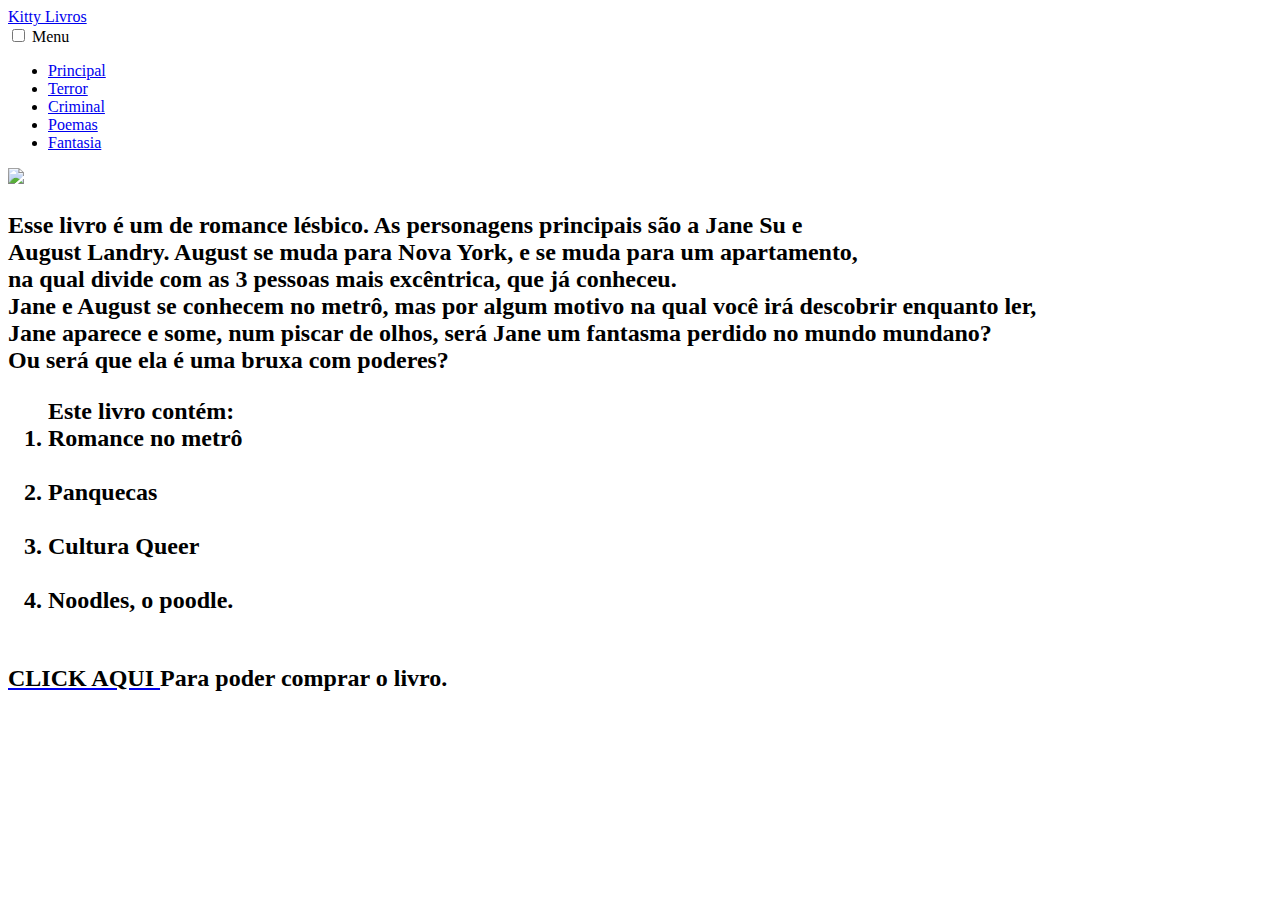
==== index.html @ e42bfe64 "Rename site.html to index.html" ====
<!DOCTYPE html>
<html lang="pt-br">
<head>
    <meta charset="UTF-8">
    <meta name="viewport" content="width=device-width, initial-scale=1.0">
    <title>Romance</title>
</head>
<body>
    <link rel="stylesheet" href="romance.css">

    <header class="header">
        <a href="/" class="logo"> Kitty Livros </a>
        <nav class="nav">
         <input type="checkbox" id="checkbox" class="checkbox" />
         <label for="checkbox" class="label-menu"> Menu <span class="hamburger"> </span></label>
         <ul class="menu"> 
      <li> <a href="index.html"> Principal </a></li>
      <li><a href="Terror.html"> Terror </a></li>
      <li><a href="Serial.killer.html"> Criminal </a></li>
      <li><a href="Poemas.html"> Poemas </a></li>
      <li><a href="Fantasia.html"> Fantasia </a></li>
     
     </ul>
     </nav>
     </body>
     </html>
     </header> 
     
    
    <img class="hello1" src="ultima parada.jpg">
    <h2 class="p2"> <p> Esse livro é um de romance lésbico. As personagens principais são a Jane Su
        e <br> August Landry. August se muda para Nova York, e se  
    muda para um apartamento,<br>  na qual divide com as 3 pessoas mais excêntrica, que 
    já conheceu. <br> Jane e August se conhecem no metrô, mas por algum motivo na qual
você irá descobrir enquanto ler, <br>  Jane aparece e some, num piscar de olhos, 
será Jane um fantasma perdido no mundo mundano? <br> Ou será que ela é uma bruxa com poderes?  </p>


<ol>
     Este livro contém: <br> 
    <li> Romance no metrô </li> <br> 
        
    <li> Panquecas </li> <br>
         
    <li> Cultura Queer </li> <br> 

    <li> Noodles, o poodle. </li> <br> 
       
</ol>

<a href="https://www.amazon.com.br/Última-parada-Casey-McQuiston/dp/8555341566/ref=sr_1_1?__mk_pt_BR=ÅMÅŽÕÑ&crid=1LOGJCO9BU9X3&keywords=a+ultima+parada&qid=1698090247&sprefix=%2Caps%2C1329&sr=8-1">
    <span style="color: black;"> CLICK AQUI </span> </a> Para poder comprar o livro.
</h2> 
</body>
</html>
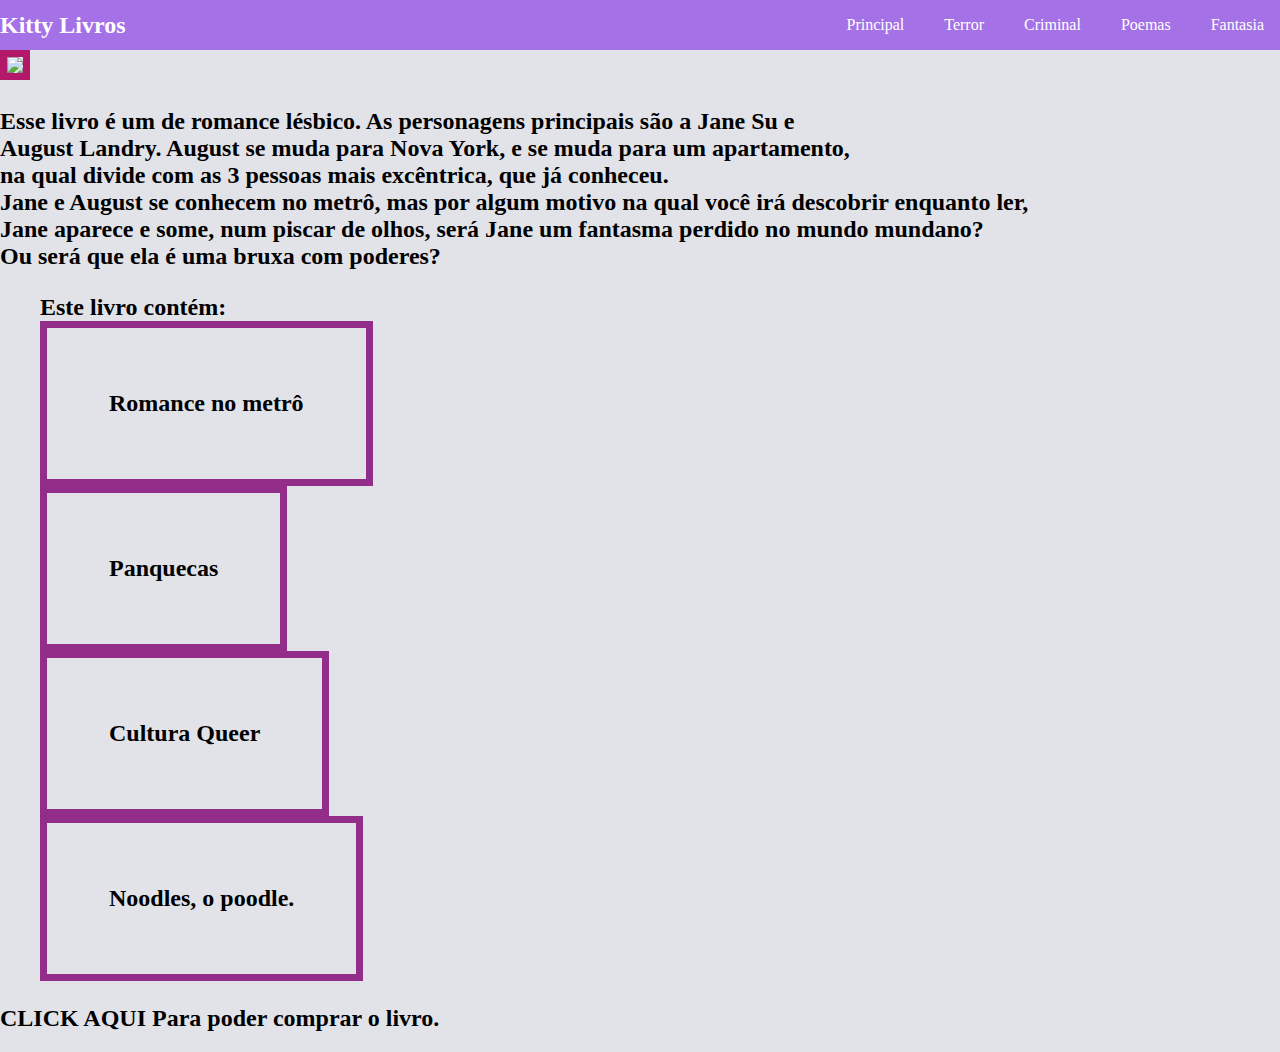
==== commit 96dc5b84: "Update index.html" ====
--- a/index.html
+++ b/index.html
@@ -4,9 +4,9 @@
     <meta charset="UTF-8">
     <meta name="viewport" content="width=device-width, initial-scale=1.0">
     <title>Romance</title>
+      <link rel="stylesheet" href="romance.css">
 </head>
 <body>
-    <link rel="stylesheet" href="romance.css">
 
     <header class="header">
         <a href="/" class="logo"> Kitty Livros </a>
@@ -38,13 +38,13 @@
 
 <ol>
      Este livro contém: <br> 
-    <li> Romance no metrô </li> <br> 
+    <li class="lista"> Romance no metrô </li> <br> 
         
-    <li> Panquecas </li> <br>
+    <li class="lista"> Panquecas </li> <br>
          
-    <li> Cultura Queer </li> <br> 
+    <li class="lista"> Cultura Queer </li> <br> 
 
-    <li> Noodles, o poodle. </li> <br> 
+    <li class="lista"> Noodles, o poodle. </li> <br> 
        
 </ol>
 
--- a/romance.css
+++ b/romance.css
@@ -0,0 +1,103 @@
+.hello1{
+
+    margin: 40;
+    width: 20%;
+    border-color: rgb(179, 25, 104);
+    border-width: 7px;
+    border-style: solid;
+    
+}
+
+p2{
+text-align: right;
+
+}
+
+body { 
+    font-family: -apple-system, BlinkMacSystemFont, 'Segoe UI', Roboto, Oxygen, 
+    Ubuntu, Cantarell, 'Open Sans', 'Helvetica Neue', sans-serif
+    background: var(background));
+}
+
+:root {
+    royal-blue-light: var(--royal-blue-light)#404eed
+    royal-blue-dark: var(royal-blue-dark) #3946d4
+    white: #fff;
+      background: #e2e3e9
+    }
+    
+    body,
+    ul {
+        margin: 0;
+        padding: o;
+        
+    }
+    
+    body { 
+        font-family: -apple-system, BlinkMacSystemFont, 'Segoe UI', Roboto, Oxygen, 
+        Ubuntu, Cantarell, 'Open Sans', 'Helvetica Neue', sans-serif
+        background: var(background));
+    }
+    
+    a{
+    color: #fff;
+    text-decoration: none;
+    
+    }
+    
+    .header {
+    display: flex;
+    align-items: center;
+    justify-content:space-between;
+    background: rgb(164, 113, 231)
+    }
+    
+    .logo {
+    font-size: 1.5rem;
+    font-weight: bold;
+    }
+    
+    .menu{
+    list-style: none;
+    display: flex;
+    gap: 0.5rem;
+    }
+    
+    .menu a{
+    display: block;
+    padding: 1rem;
+    border-radius: 0.5rem;
+    }
+    
+    .menu a:hover {
+    background: rgb(120, 51, 211);
+    }
+    
+    .label-menu, 
+    .checkbox {
+    
+        display: none;
+    }
+    
+    .checkbox:checked ~ .menu {
+    display: block;
+    }
+    
+    .header2 {
+        
+    }
+    .eu{
+    text-align: center;
+    font-family: Cambria, Cochin, Georgia, Times, 'Times New Roman', serif;
+    }
+
+ol li  {
+        display: inline-block;
+        padding: 1%;
+        margin-right: 3%;
+        padding: 5%;
+        border-color: #922e8a;
+        border-width: 7px;
+        border-style: solid;
+        border-style: 10px 20px 2px 10px;
+    }
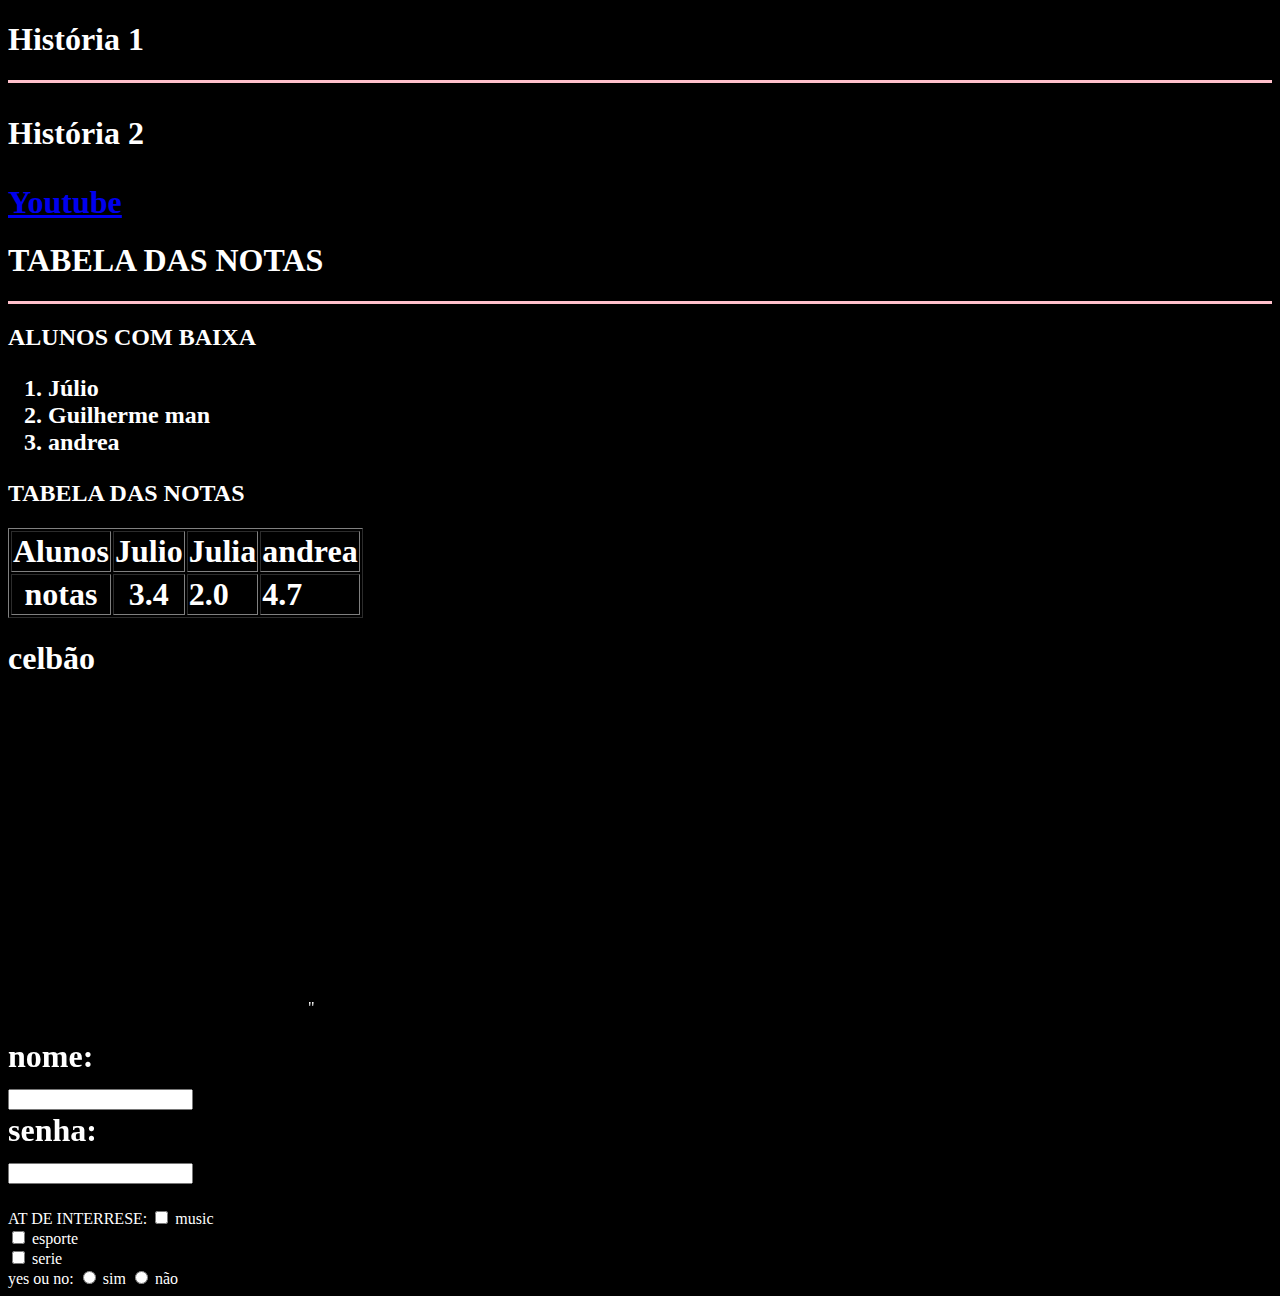
==== commit d67eb356: "Rename teste.html to index.html" ====
--- a/index.html
+++ b/index.html
@@ -3,53 +3,62 @@
 <head>
     <meta charset="UTF-8">
     <meta name="viewport" content="width=device-width, initial-scale=1.0">
-    <title>Romance</title>
-      <link rel="stylesheet" href="romance.css">
+    <title>Histórias da soso</title>
 </head>
 <body>
+   <span style="color: white;">  <p> <h1> História 1 </h1> </p>
+    <hr color="pink" size="3">
+    <h1> <p> História 2</p> </h1>
 
-    <header class="header">
-        <a href="/" class="logo"> Kitty Livros </a>
-        <nav class="nav">
-         <input type="checkbox" id="checkbox" class="checkbox" />
-         <label for="checkbox" class="label-menu"> Menu <span class="hamburger"> </span></label>
-         <ul class="menu"> 
-      <li> <a href="index.html"> Principal </a></li>
-      <li><a href="Terror.html"> Terror </a></li>
-      <li><a href="Serial.killer.html"> Criminal </a></li>
-      <li><a href="Poemas.html"> Poemas </a></li>
-      <li><a href="Fantasia.html"> Fantasia </a></li>
-     
-     </ul>
-     </nav>
-     </body>
-     </html>
-     </header> 
-     
+   <h1> <a href="https://www.youtube.com/"> Youtube </a> </h1>
+
+   <h1> TABELA DAS NOTAS </h1>
+<hr color="pink" size="3"> 
+<style> body {background-color:rgb(0, 0, 0); </style>
+ <h2> ALUNOS COM BAIXA</h2>
+ <h2> <ol> 
+    <li> Júlio </li>
+    <li> Guilherme man </li>
+    <li> andrea </li>
+    </ol> </h2>
+    <h2> TABELA DAS NOTAS </h2>
+<h1> <table border> 
+    <tr> 
+        <th> Alunos </th>
+        <td> Julio </td>
+        <td> Julia </td>
+        <td> andrea</td>
+        </tr>
+        <tr> 
+            <th> notas </th>
+        <th> 3.4 </th>
+        <td> 2.0 </td>
+        <td> 4.7 </td>
+            </tr>
+    </table> </h1>
+
+    <H1> celbão </H1> 
+        
+    <iframe width=" <iframe width="560" height="315" src="https://www.youtube.com/embed/0NCKeAbmGXo?si=6LEu2ZgQvNAD3_Y4" title="YouTube video player" frameborder="0" allow="accelerometer; autoplay; clipboard-write; encrypted-media; gyroscope; picture-in-picture; web-share" allowfullscreen></iframe>" 
+
     
-    <img class="hello1" src="ultima parada.jpg">
-    <h2 class="p2"> <p> Esse livro é um de romance lésbico. As personagens principais são a Jane Su
-        e <br> August Landry. August se muda para Nova York, e se  
-    muda para um apartamento,<br>  na qual divide com as 3 pessoas mais excêntrica, que 
-    já conheceu. <br> Jane e August se conhecem no metrô, mas por algum motivo na qual
-você irá descobrir enquanto ler, <br>  Jane aparece e some, num piscar de olhos, 
-será Jane um fantasma perdido no mundo mundano? <br> Ou será que ela é uma bruxa com poderes?  </p>
+<form> 
+    <h1> <label> nome: </label> <br>
+    <input type="text"> <br> 
+    <label> senha: </label> <br> 
+    <input type="password"> <br>
+    </form>
+</span> </h1>
 
+<form> 
+ <label> AT DE INTERRESE: </label>
+ <input type="checkbox"> music <br>
+ <input type="checkbox"> esporte <br>
+ <input type="checkbox"> serie <br> 
 
-<ol>
-     Este livro contém: <br> 
-    <li class="lista"> Romance no metrô </li> <br> 
-        
-    <li class="lista"> Panquecas </li> <br>
-         
-    <li class="lista"> Cultura Queer </li> <br> 
-
-    <li class="lista"> Noodles, o poodle. </li> <br> 
-       
-</ol>
-
-<a href="https://www.amazon.com.br/Última-parada-Casey-McQuiston/dp/8555341566/ref=sr_1_1?__mk_pt_BR=ÅMÅŽÕÑ&crid=1LOGJCO9BU9X3&keywords=a+ultima+parada&qid=1698090247&sprefix=%2Caps%2C1329&sr=8-1">
-    <span style="color: black;"> CLICK AQUI </span> </a> Para poder comprar o livro.
-</h2> 
-</body>
+ <label> yes ou no: </label>
+ <input type="radio" name="yes or no"> sim
+ <input type="radio" name="yes r no"> não
+</form>
+    </body>
 </html>
